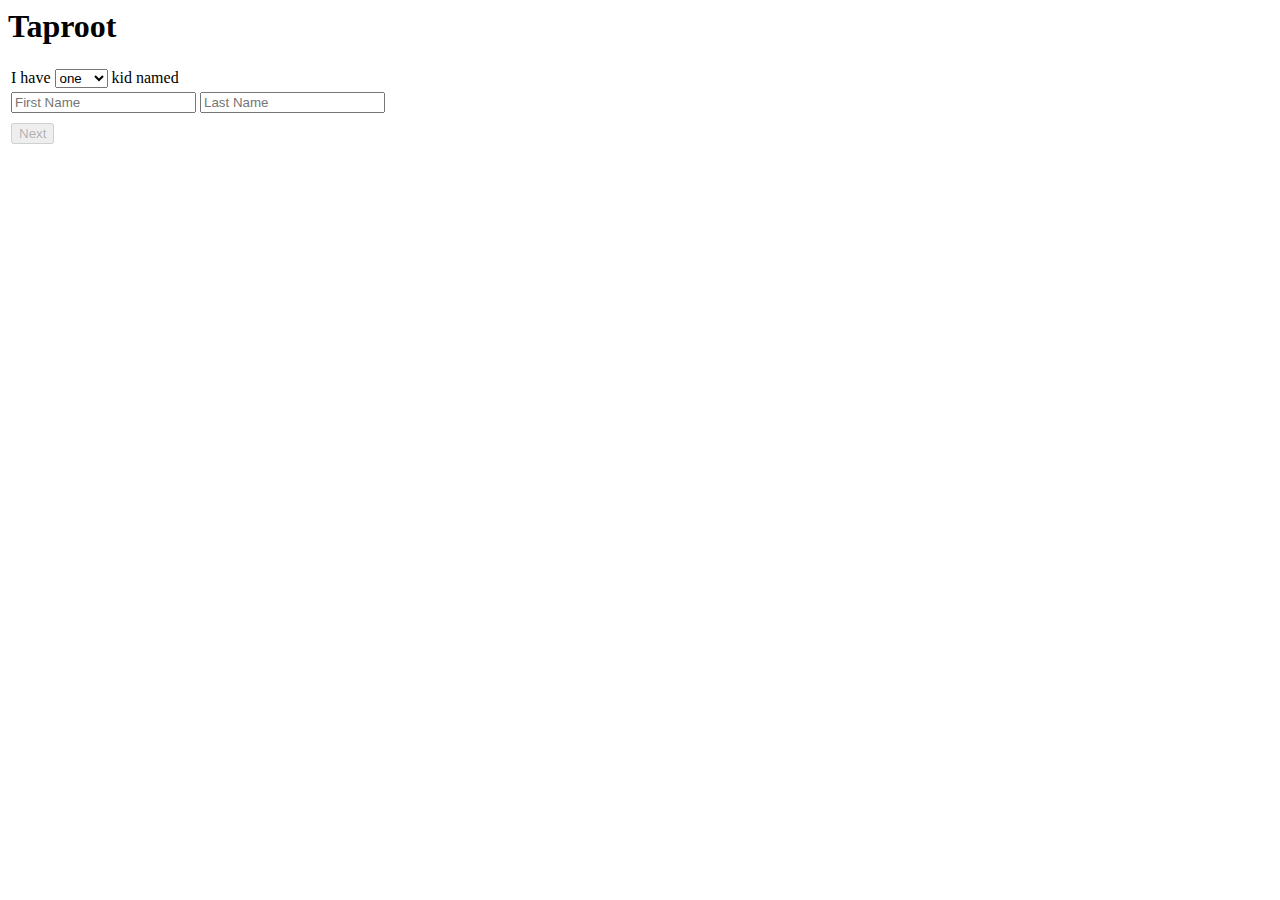
==== child_form.html @ f3212450 "clean up code" ====
<html>
<head>
	<title>TapRoot Coding Exercise</title>
	<script type="text/javascript" src="jquery.js"></script>
	<script type="text/javascript" src="form.js"></script>
  <link rel="stylesheet" type="text/css" href="style.css">
</head>
<body>
	<header>
		<h1>Taproot</h1>
	</header>
	
	<form action="relationship.html">
		<table>
			<tbody>
				<tr>
					<td colspan="2">
						I have
						<select id="child_select">
							<option value="one">one</option>
							<option value="two">two</option>
							<option value="three">three</option>
							<option value="four">four</option>
						</select>
						<span class="kid_span">kid</span> named
					</td>
				</tr>
				<tr class="kid_name0">
					<td><input name='first_name' type='text' placeholder='First Name'></td>
					<td><input name='last_name' type='text' placeholder='Last Name'></td>
				</tr>
				<tr class="kid_name1"></tr>
				<tr class="kid_name2"></tr>
				<tr class="kid_name3"></tr>
				<tr>
					<td class="child_submit">
						<input type="submit" value="Next" id="btn" disabled="disabled">
					</td>
				</tr>
			</tbody>
		</table>
	</form>

</body>
</html>
---- style.css ----
.hidden {
  display: none;
}

.others {
	color: coral;
}
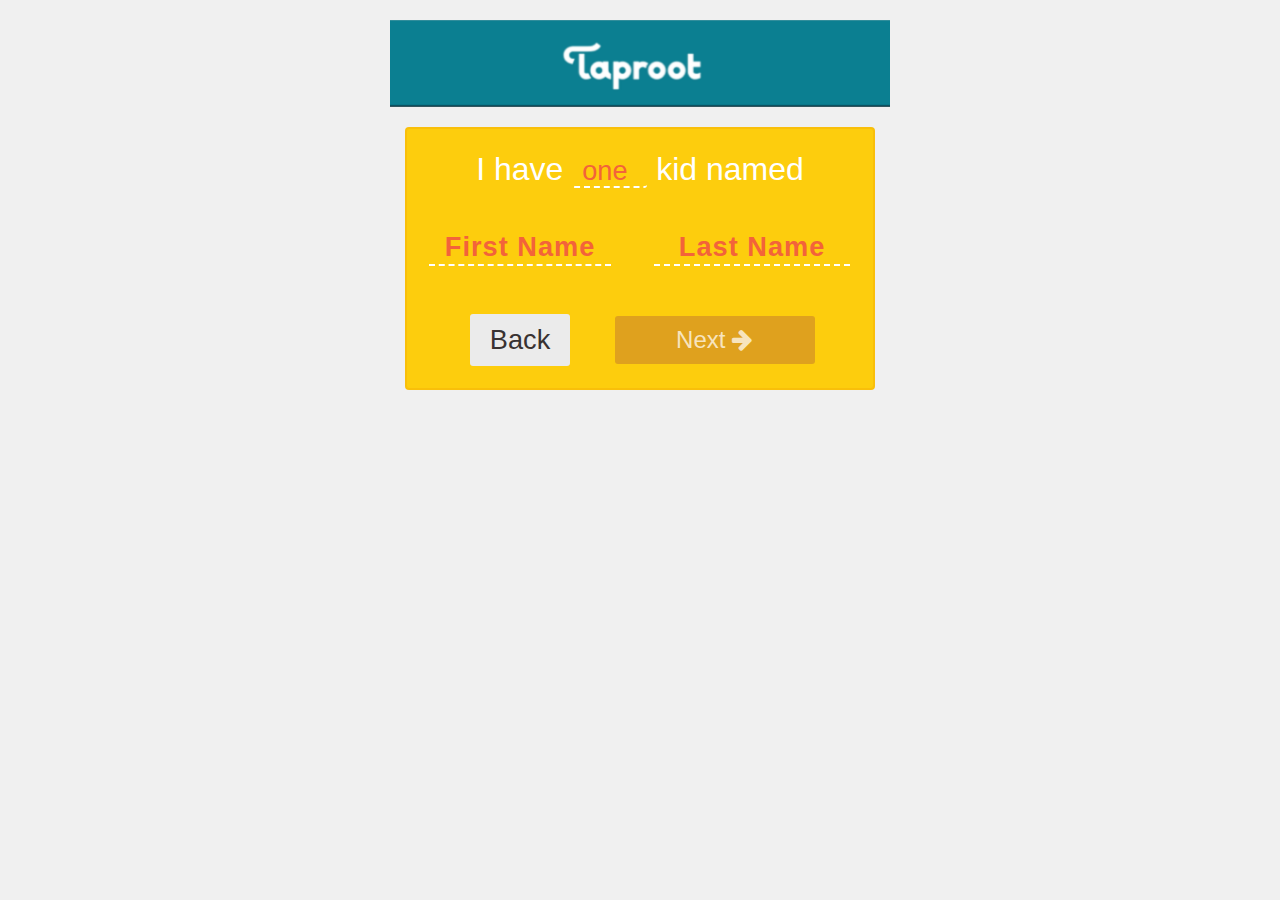
==== commit 04ed5a82: "finish functionality and styling" ====
--- a/child_form.html
+++ b/child_form.html
@@ -1,45 +1,47 @@
 <html>
 <head>
-	<title>TapRoot Coding Exercise</title>
-	<script type="text/javascript" src="jquery.js"></script>
-	<script type="text/javascript" src="form.js"></script>
+  <title>TapRoot Coding Exercise</title>
+  <script type="text/javascript" src="jquery.js"></script>
+  <script type="text/javascript" src="form.js"></script>
+  <link href="http://maxcdn.bootstrapcdn.com/font-awesome/4.1.0/css/font-awesome.min.css" rel="stylesheet">
   <link rel="stylesheet" type="text/css" href="style.css">
 </head>
 <body>
-	<header>
-		<h1>Taproot</h1>
-	</header>
-	
-	<form action="relationship.html">
-		<table>
-			<tbody>
-				<tr>
-					<td colspan="2">
-						I have
-						<select id="child_select">
-							<option value="one">one</option>
-							<option value="two">two</option>
-							<option value="three">three</option>
-							<option value="four">four</option>
-						</select>
-						<span class="kid_span">kid</span> named
-					</td>
-				</tr>
-				<tr class="kid_name0">
-					<td><input name='first_name' type='text' placeholder='First Name'></td>
-					<td><input name='last_name' type='text' placeholder='Last Name'></td>
-				</tr>
-				<tr class="kid_name1"></tr>
-				<tr class="kid_name2"></tr>
-				<tr class="kid_name3"></tr>
-				<tr>
-					<td class="child_submit">
-						<input type="submit" value="Next" id="btn" disabled="disabled">
-					</td>
-				</tr>
-			</tbody>
-		</table>
-	</form>
+  <header>
+    <img src="taproot.png">
+  </header>
+  
+  <form action="relationship.html">
+    <table>
+      <tbody>
+        <tr>
+          <td colspan="2">
+            I have
+            <select id="child_select">
+              <option value="one">one</option>
+              <option value="two">two</option>
+              <option value="three">three</option>
+              <option value="four">four</option>
+            </select>
+            <span class="kid_span">kid</span> named
+          </td>
+        </tr>
+        <tr class="kid_name0">
+          <td><input name='first_name' type='text' placeholder='First Name'></td>
+          <td><input name='last_name'  type='text' placeholder='Last Name'></td>
+        </tr>
+        <tr class="kid_name1"></tr>
+        <tr class="kid_name2"></tr>
+        <tr class="kid_name3"></tr>
+        <tr>
+          <td><input type="button" value="Back" onClick="history.go(-1); return true;"></td>
+          <td class="child_submit">
+            <button type="submit" id="btn" disabled="disabled">Next <i class="fa fa-arrow-right"></i></button>
+          </td>
+        </tr>
+      </tbody>
+    </table>
+  </form>
 
 </body>
 </html>--- a/style.css
+++ b/style.css
@@ -1,7 +1,139 @@
+body {
+  font-family: Sans-Serif;
+  max-width: 500px;
+  margin: 20px auto;
+  background-color: rgba(180, 180, 180, 0.2);
+}
+img {
+  width: 100%;
+}
 .hidden {
   display: none;
 }
 
+.member {
+  font-size: 1em;
+}
 .others {
-	color: coral;
+  font-size: 0.5em;
+  padding-top: 10px;
+}
+.skip-step {
+  text-align: right;
+}
+table tr.skip-step td {
+  padding: 0 10px 10px 0;
+}
+.skip-step a {
+  text-decoration: none;
+  color: white;
+  font-size: 0.5em;
+}
+
+table {
+  font-size: 2em;
+  background-color: #fdcd0d;
+  color: white;
+  max-width: 470px;
+  width: 100%;
+  border-radius: 4px;
+  border: 2px solid rgba(247, 182, 8, 0.59);
+  margin: 20px auto;
+}
+
+table tr {
+  text-align: center;
+}
+table td {
+  padding: 20px 10px;
+}
+table input[type=text] {
+  color: #F3633A;
+  background-color: #fdcd0d;
+  border: 0;
+  font-family: inherit;
+  font-size: 0.85em;
+  font-weight: 600;
+  letter-spacing: 1px;
+  text-align: center;
+  width: 90%;
+  border-bottom: 2px dashed white;
+  outline: none;
+}
+button {
+  width: 200px;
+  margin-left: -75px;
+  padding: 10px;
+  border: none;
+  border-radius: 3px;
+  font-family: sans-serif;
+  font-size: 0.75em;
+  color: #F7E4BE;
+  background-color: #ec572d;
+}
+button.first {
+  margin-left: 0;
+}
+
+button:disabled {
+  background-color: #DFA11E;
+}
+button:hover:enabled {
+  background-color: #F87F5D;
+  cursor: pointer;
+  transition: all 500ms ease;
+  -moz-transition: all 500ms ease;
+}
+
+table input[type=button], select {
+  width: 100px;
+  margin-left: 0;
+  color: rgb(56, 50, 50);
+  background-color: rgba(235, 235, 235, 1);
+  padding: 10px;
+  border: none;
+  border-radius: 3px;
+  font-family: sans-serif;
+  font-size: 0.85em;
+}
+table input[type=button]:hover {
+  background-color: rgba(204, 204, 204, 1);
+  cursor: pointer;
+  transition: all 500ms ease;
+  -moz-transition: all 500ms ease;
+}
+
+select {
+  -webkit-appearance: none;
+  background-color: #fdcd0d;
+  width: 17%;
+  border-bottom: 2px dashed white;
+  color: #F3633A;
+  padding: 0;
+  padding-left: 10px;
+}
+
+select:focus {
+  outline: none;
+}
+
+::-webkit-input-placeholder { color: #F3633A; }
+:-moz-placeholder { color: #F3633A; }
+::-moz-placeholder { color: #F3633A; }
+:-ms-input-placeholder {  color: #F3633A; }
+
+@media only screen and (min-device-width : 320px) and (max-device-width : 480px) {
+  body {
+    max-width: none;
+    font-size: 2em;
+  }
+  table {
+    /*font-size: 2em;*/
+    max-width: none;
+    width: 94%;
+  }
+  table input[type=button] {
+    font-size: 0.5em;
+    -webkit-appearance: none;
+  }
 }